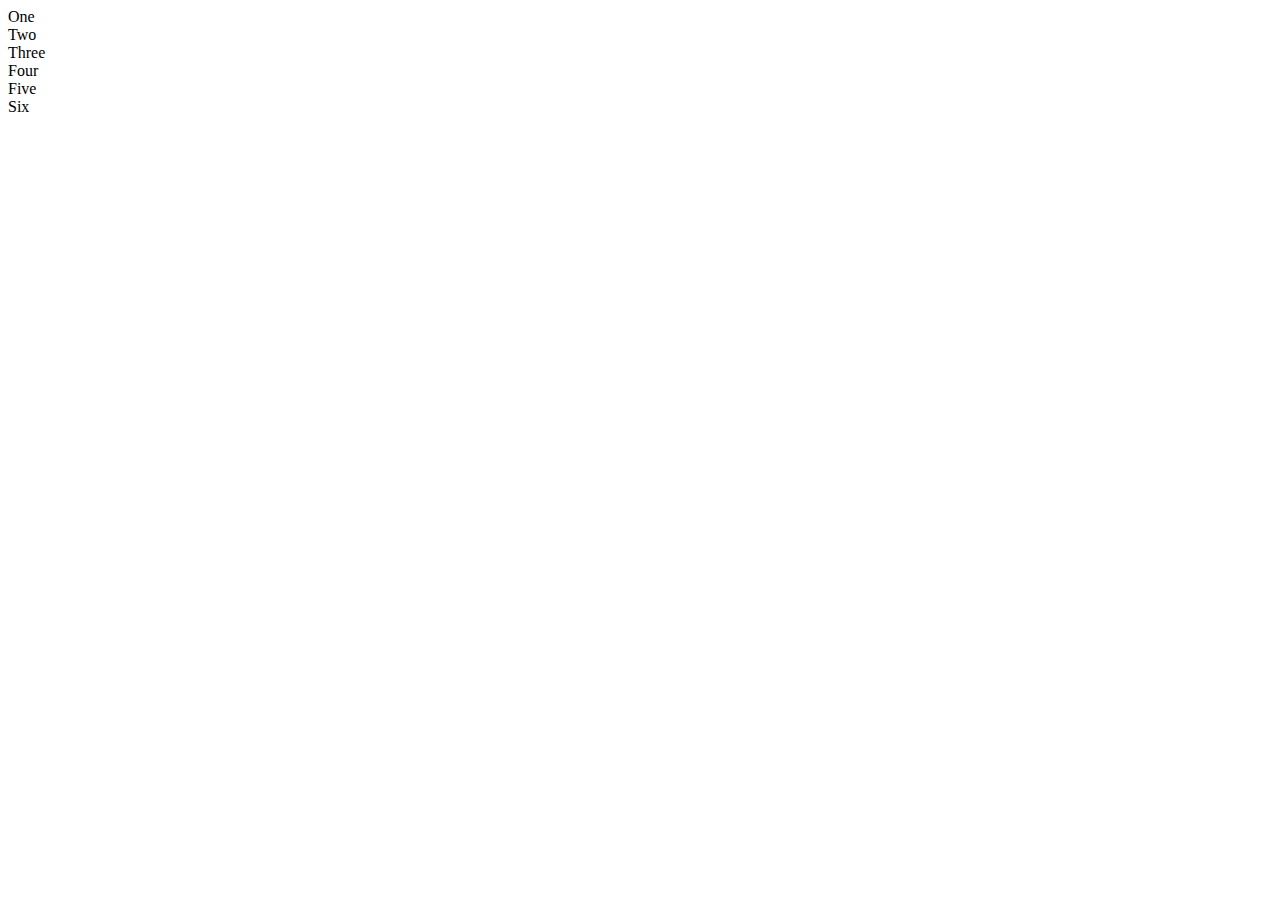
==== q2.html @ b01b8f40 "Create q2.html" ====
<html lang="en">
<head>
    <meta charset="UTF-8">
    <meta http-equiv="X-UA-Compatible" content="IE=edge">
    <meta name="viewport" content="width=device-width, initial-scale=1.0">
    <title>Q2</title>
</head>
<body>
    <div class="q2wrapper">
        <div class="column">One</div>
        <div class="column">Two</div>
        <div class="column">Three</div>
        <div class="column">Four</div>
        <div class="column">Five</div>
        <div class="column">Six</div>
      </div>
    
</body>
</html>
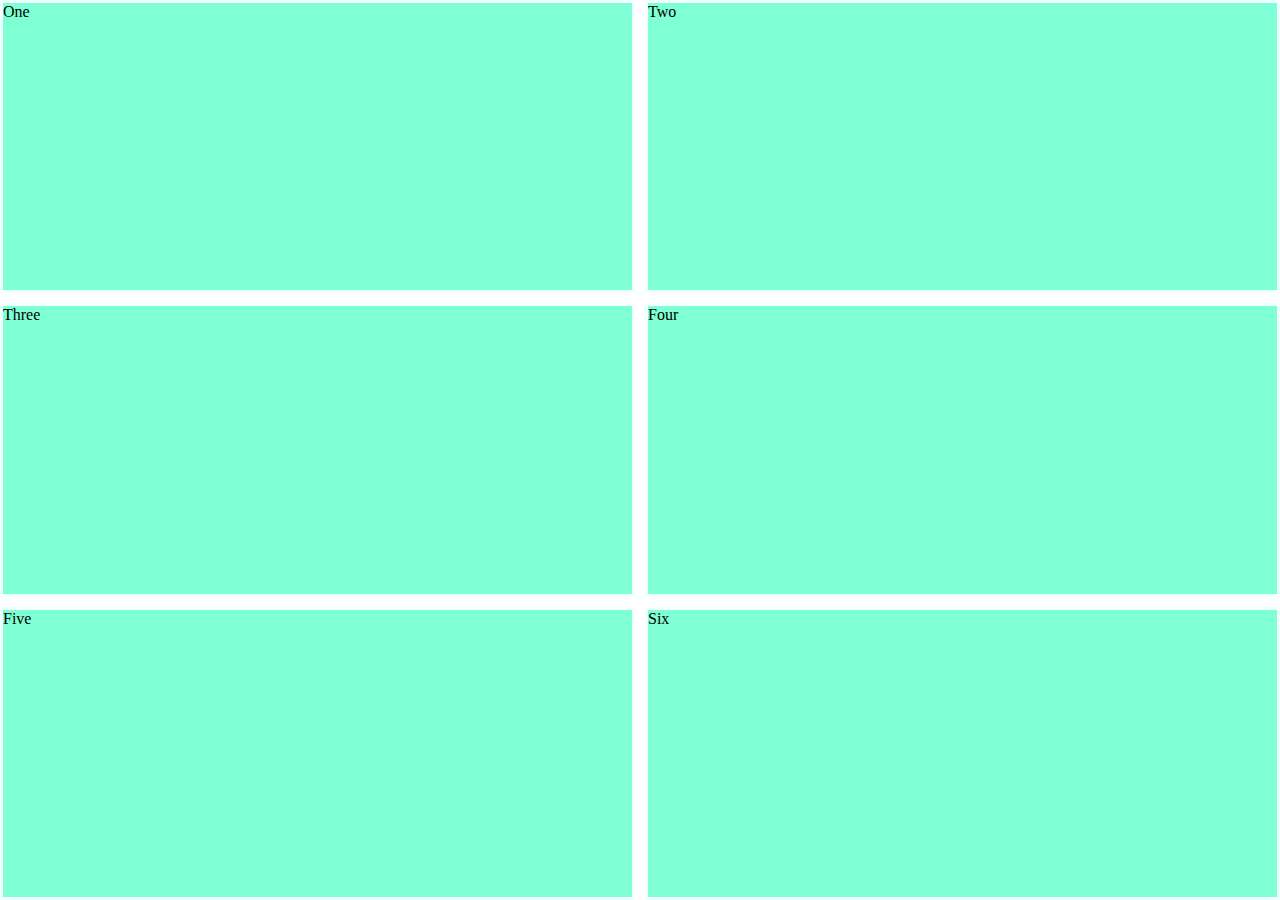
==== commit c6a16b19: "Update q2.html" ====
--- a/q2.html
+++ b/q2.html
@@ -4,6 +4,7 @@
     <meta http-equiv="X-UA-Compatible" content="IE=edge">
     <meta name="viewport" content="width=device-width, initial-scale=1.0">
     <title>Q2</title>
+    <link rel="stylesheet" href="central.css">
 </head>
 <body>
     <div class="q2wrapper">
--- a/central.css
+++ b/central.css
@@ -0,0 +1,119 @@
+
+    * {
+        box-sizing: border-box;
+        padding: 0;
+        margin: 0;
+      }
+      .q2wrapper{
+      display: grid;
+      grid-template-columns: repeat(2, 1fr);
+      height: 100vh;
+      grid-gap: 10px;
+      width: 100vw;
+      }
+    .q3wrapper{
+      display: grid;
+      grid-template-columns: repeat(2, 1fr);
+      height: 100vh;
+      grid-gap: 10px;
+      width: 100vw;
+       }
+      .q4wrapper {
+       display: grid;
+       grid-template-rows: repeat(3, 1fr);
+       grid-template-columns: repeat(2, 1fr);
+       grid-gap: 10px;
+       width: 100vw;
+       height: 100vh;
+      }
+      .q5wrapper {
+       display: grid;
+       grid-template-rows: repeat(3, 1fr);
+       grid-template-columns: repeat(2, 1fr);
+       grid-gap: 10px;
+       width: 100vw;
+       height: 100vh;
+      }
+      .q3wrapper1 {
+        display: grid;
+        grid-template-rows: repeat(3, 1fr);
+        grid-template-columns: repeat(2, 1fr);
+        grid-gap: 10px;
+        width: 60vw;
+        height: 100vh;
+      }
+      .q3wrapper2 {
+      display: grid;
+      width: 40vw;
+      height: 100vh;
+      }
+      .q4wrapper1{
+        display: grid;
+        grid-template-rows: repeat(3, 1fr);
+        grid-template-columns: repeat(2, 1fr);
+        grid-gap: 10px;
+        width: 60vw;
+        height: 100vh;
+      }
+    .q4wrapper2 {
+    display: grid;
+    grid-template-rows: repeat(2,1fr);
+    width: 40vw;
+    height: 100vh;
+      }
+      .q5wrapper1{
+        display: grid;
+        grid-template-rows: repeat(4, 1fr);
+        grid-template-columns: repeat(3, 1fr);
+        grid-gap: 10px;
+        width: 60vw;
+        height: 100vh;
+      }
+      .q5wrapper2 {
+      display: grid;
+      grid-template-rows: repeat(2,1fr);
+      width: 40vw;
+      height: 100vh;
+        }
+      .column {
+        border-radius: 2px;
+        border-style: solid;
+        border-color: azure;
+        background-color: aquamarine;
+      }
+      .column1 {
+        border-radius: 2px;
+        border-style: solid;
+        border-color: azure;
+        background-color: aquamarine;
+        grid-row: 1/2;
+        grid-column: 1/3;
+      }
+  
+      .column_a{
+    
+        border-radius: 2px;
+        border-style: solid;
+        border-color: azure;
+        background-color: aquamarine;
+        grid-row: auto/ span 1;
+        grid-column: auto / span 2;
+  
+      }
+      .column_b {
+    
+        border-radius: 2px;
+        border-style: solid;
+        border-color: azure;
+        background-color: aquamarine;
+        grid-row: auto/ span 1;
+        grid-column: auto / span 1;
+      }
+  
+  
+  @media (max-width: 768px) {
+    /* For mobile phones: */
+   .column{
+      width: 100vw;
+    }
+}
